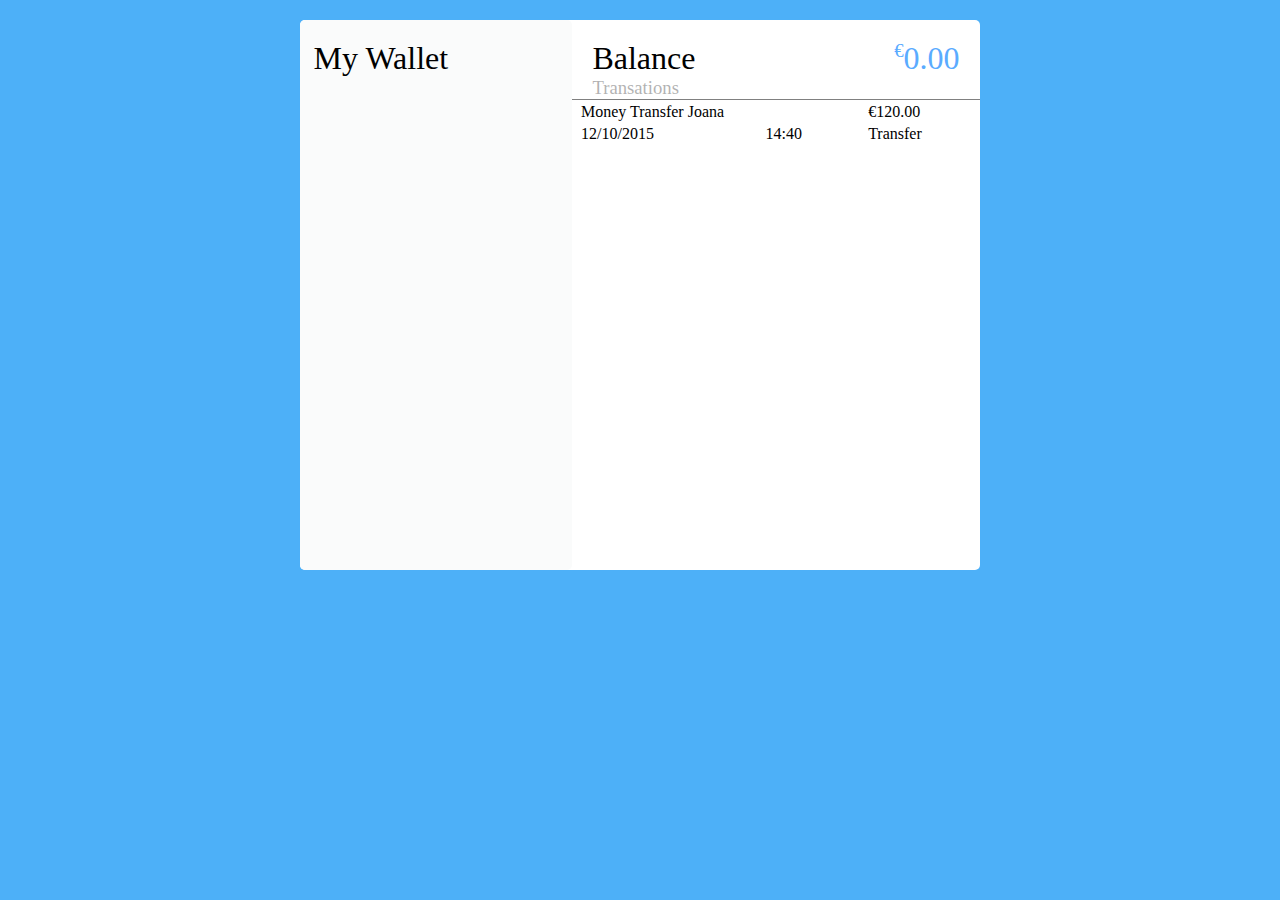
==== chalenge5/index.html @ b6fcc001 "ad" ====
<!DOCTYPE html>
<html lang="en">

<head>
    <meta charset="UTF-8">
    <meta name="viewport" content="width=device-width, initial-scale=1.0">
    <meta http-equiv="X-UA-Compatible" content="ie=edge">
    <title>chalenge5</title>
    <link rel="stylesheet" href="https://use.fontawesome.com/releases/v5.7.2/css/all.css"
        integrity="sha384-fnmOCqbTlWIlj8LyTjo7mOUStjsKC4pOpQbqyi7RrhN7udi9RwhKkMHpvLbHG9Sr" crossorigin="anonymous">
    <link rel="stylesheet" href="chalenge5.css">
</head>

<body>
    <div class="wallet">
        <div class="column">
            <h1 class="text">My Wallet</h1>
            <i class="fas fa-ellipsis-h fa-2x"></i>
        </div>
        <div class="column">
            <h1 class="text">Balance</h1>
            <h1 class="totalBalance">0.00</h1>
            <h3 class="€">€</h3>
            <h3 class="transations">Transations</h3>
            <table class="moneymovements">
                <tr>
                    <td rowspan="2">
                        <span class="fa-stack fa-xs">
                                <i class="fas fa-circle fa-stack-2x"></i>
                                <i class="fas fa-plus-circle fa-stack-1x fa-inverse fa-lg"></i>
                        </span>
                    </td>
                    <td colspan="3">Money Transfer Joana</td>
                    <td>€120.00</td>
                </tr>
                <tr>
                    <td>12/10/2015</td>
                    <td>14:40</td>
                    <td></td>
                    <td>Transfer</td>
                </tr>
            </table>
        </div>
    </div>
    <footer>
        <!-- <input type="text" id="description" placeholder="description">
        <input type="number" id="moneyamount" placeholder="moneyamount">
        <select id="positive-or-negative-movement">
            <option value="default" selected hidden>---</option>
            <option value="expenses">Despesas</option>
            <option value="receipts">Receitas</option>
        </select>
        <select name="" id="movement-type">
            <option value="default" selected hidden>---</option>
            <option value="transfer">Transferência</option>
            <option value="Books">Livros</option>
            <option value="Wages">Salário</option>
        </select>
        <input type="button" value="Submit" onclick=""> -->
        <script src="chalenge5.js"></script>
    </footer>
</body>

</html>
---- chalenge5/chalenge5.css ----
*{
    box-sizing: border-box;
    outline: none;
    border-style: none;
    box-shadow: none;
    margin: 0;
}

body{
    margin:20px;
    background-color: #4DB0F8;
}

h1, h3{
    font-weight: 100;
}

.wallet{
    width: 680px;
    height: 550px;
    margin: 0 auto;
    
    background-color: #FFFFFF;

    border-radius: 5px;
}

.wallet:after {
    content: "";
    display: table;
    clear: both;
}

.column{
    float: left;

    height: 100%;
    padding: 20px 0;

    border-radius: 5px;
}

.column:first-child{
    width: 40%;
    background-color: #FAFBFB;
}

.column:last-child{
    float: right;

    width: 60%;
    text-align: left;
}

.fa-ellipsis-h{
    float: right;
    margin-right: 5%;

    opacity: 0.1;
}

.text{
    float: left;
    
    width: 50%;
    margin-left: 5%;
}

.€{
    float: right;

    color:#5AABFF;
}

.totalBalance{
    float: right;

    text-align: end;
    margin-right: 5%;

    color:#5AABFF;
}

.transations{
    width: 40%;
    margin-left: 5%;

    opacity: 0.3;
}

.moneymovements{
    width: 100%;
    
    border-top: 1px solid grey;
}
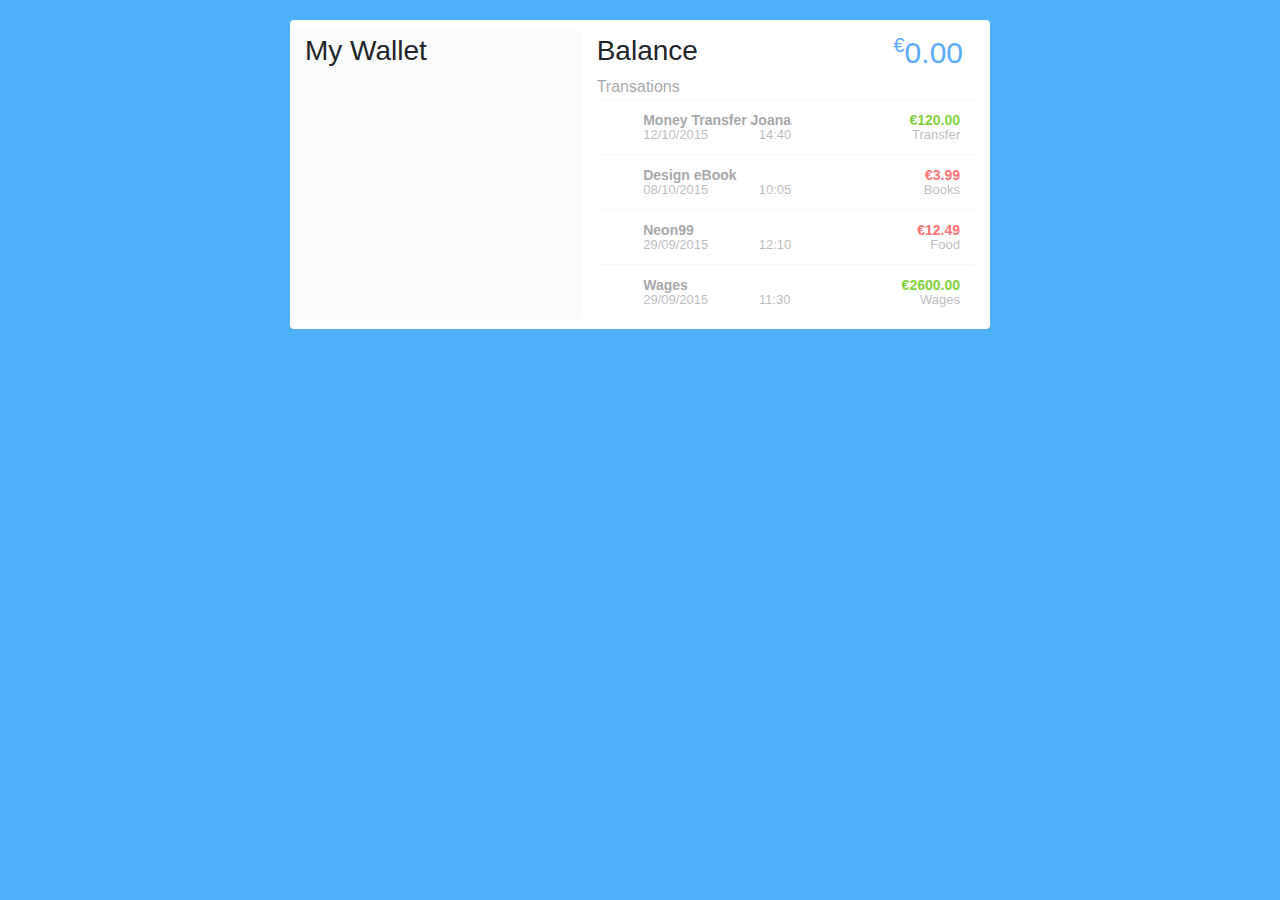
==== commit bd3b403e: "6" ====
--- a/chalenge5/index.html
+++ b/chalenge5/index.html
@@ -8,57 +8,111 @@
     <title>chalenge5</title>
     <link rel="stylesheet" href="https://use.fontawesome.com/releases/v5.7.2/css/all.css"
         integrity="sha384-fnmOCqbTlWIlj8LyTjo7mOUStjsKC4pOpQbqyi7RrhN7udi9RwhKkMHpvLbHG9Sr" crossorigin="anonymous">
+    <link rel="stylesheet" href="css/bootstrap.css">
     <link rel="stylesheet" href="chalenge5.css">
 </head>
 
 <body>
-    <div class="wallet">
-        <div class="column">
-            <h1 class="text">My Wallet</h1>
-            <i class="fas fa-ellipsis-h fa-2x"></i>
+    <div class="container wallet rounded">
+        <div class="row justify-content-between mainrow">
+            <div class="col-5 mywallet rounded">
+                <div class="row justify-content-between">
+                    <div class="col-8 text">My Wallet</div>
+                    <i class="col-3 fas fa-ellipsis-h fa-2x"></i>
+                </div>
+            </div>
+            <div class="col-7">
+                <div class="row justify-content-between transactions">
+                    <div class="text">Balance</div>
+                    <div class="row balance">
+                        <div class="€">€</div>
+                        <div class="totalbalance">0.00</div>
+                    </div>
+                </div>
+                <div class="row transactions listtitle">Transations</div>
+                <div class="row justify-content-between transactionslist ">
+                    <div class="col-1 icon">
+                        <span class="fa-stack fa-xs plusicon">
+                            <i class="fas fa-circle fa-stack-2x"></i>
+                            <i class="fas fa-plus-circle fa-stack-1x fa-inverse fa-lg"></i>
+                        </span>
+                    </div>
+                    <div class="col-11">
+                        <div class="row justify-content-between transfer">
+                            <div class="col-9 transfername">Money Transfer Joana</div>
+                            <div class="col-3 text-right transfervalue positive">€120.00</div>
+                        </div>
+                        <div class="row justify-content-between transferdescription">
+                            <div class="col-4 date">12/10/2015</div>
+                            <div class="col-4 time">14:40</div>
+                            <div class="col-4 text-right transfertype">Transfer</div>
+                        </div>
+                    </div>
+                </div>
+                <div class="row justify-content-between transactionslist ">
+                    <div class="col-1 icon">
+                        <span class="fa-stack fa-xs minusicon">
+                            <i class="fas fa-circle fa-stack-2x"></i>
+                            <i class="fas fa-plus-circle fa-stack-1x fa-inverse fa-lg"></i>
+                        </span>
+                    </div>
+                    <div class="col-11">
+                        <div class="row justify-content-between transfer">
+                            <div class="col-9 transfername">Design eBook</div>
+                            <div class="col-3 text-right transfervalue negative">€3.99</div>
+                        </div>
+                        <div class="row justify-content-between transferdescription">
+                            <div class="col-4 date">08/10/2015</div>
+                            <div class="col-4 time">10:05</div>
+                            <div class="col-4 text-right transfertype">Books</div>
+                        </div>
+                    </div>
+                </div>
+                <div class="row justify-content-between transactionslist ">
+                    <div class="col-1 icon">
+                        <span class="fa-stack fa-xs minusicon">
+                            <i class="fas fa-circle fa-stack-2x"></i>
+                            <i class="fas fa-plus-circle fa-stack-1x fa-inverse fa-lg"></i>
+                        </span>
+                    </div>
+                    <div class="col-11">
+                        <div class="row justify-content-between transfer">
+                            <div class="col-9 transfername">Neon99</div>
+                            <div class="col-3 text-right transfervalue negative">€12.49</div>
+                        </div>
+                        <div class="row justify-content-between transferdescription">
+                            <div class="col-4 date">29/09/2015</div>
+                            <div class="col-4 time">12:10</div>
+                            <div class="col-4 text-right transfertype">Food</div>
+                        </div>
+                    </div>
+                </div>
+                <div class="row justify-content-between transactionslist ">
+                    <div class="col-1 icon">
+                        <span class="fa-stack fa-xs plusicon">
+                            <i class="fas fa-circle fa-stack-2x"></i>
+                            <i class="fas fa-plus-circle fa-stack-1x fa-inverse fa-lg"></i>
+                        </span>
+                    </div>
+                    <div class="col-11">
+                        <div class="row justify-content-between transfer">
+                            <div class="col-9 transfername">Wages</div>
+                            <div class="col-3 text-right transfervalue positive">€2600.00</div>
+                        </div>
+                        <div class="row justify-content-between transferdescription">
+                            <div class="col-4 date">29/09/2015</div>
+                            <div class="col-4 time">11:30</div>
+                            <div class="col-4 text-right transfertype">Wages</div>
+                        </div>
+                    </div>
+                </div>
+            </div>
         </div>
-        <div class="column">
-            <h1 class="text">Balance</h1>
-            <h1 class="totalBalance">0.00</h1>
-            <h3 class="€">€</h3>
-            <h3 class="transations">Transations</h3>
-            <table class="moneymovements">
-                <tr>
-                    <td rowspan="2">
-                        <span class="fa-stack fa-xs">
-                                <i class="fas fa-circle fa-stack-2x"></i>
-                                <i class="fas fa-plus-circle fa-stack-1x fa-inverse fa-lg"></i>
-                        </span>
-                    </td>
-                    <td colspan="3">Money Transfer Joana</td>
-                    <td>€120.00</td>
-                </tr>
-                <tr>
-                    <td>12/10/2015</td>
-                    <td>14:40</td>
-                    <td></td>
-                    <td>Transfer</td>
-                </tr>
-            </table>
-        </div>
+        <footer>
+            <script src="chalenge5.js"></script>
+            <script src="js\bootstrap.js"></script>
+        </footer>
     </div>
-    <footer>
-        <!-- <input type="text" id="description" placeholder="description">
-        <input type="number" id="moneyamount" placeholder="moneyamount">
-        <select id="positive-or-negative-movement">
-            <option value="default" selected hidden>---</option>
-            <option value="expenses">Despesas</option>
-            <option value="receipts">Receitas</option>
-        </select>
-        <select name="" id="movement-type">
-            <option value="default" selected hidden>---</option>
-            <option value="transfer">Transferência</option>
-            <option value="Books">Livros</option>
-            <option value="Wages">Salário</option>
-        </select>
-        <input type="button" value="Submit" onclick=""> -->
-        <script src="chalenge5.js"></script>
-    </footer>
 </body>
 
 </html>--- a/chalenge5/chalenge5.css
+++ b/chalenge5/chalenge5.css
@@ -1,95 +1,112 @@
-*{
-    box-sizing: border-box;
-    outline: none;
-    border-style: none;
-    box-shadow: none;
-    margin: 0;
-}
-
 body{
     margin:20px;
     background-color: #4DB0F8;
 }
 
-h1, h3{
+.container {
+    max-width: 700px;
+}
+
+.wallet{
+    margin: 0 auto;
+    
+    background-color: #FFFFFF;
+}
+
+.mainrow{
+    padding: 10px 0;
+    height: 100%;
+}
+
+.mywallet{
+    background-color: #FAFBFB;
+}
+
+.text{
+    font-size: 28px;
     font-weight: 100;
 }
 
-.wallet{
-    width: 680px;
-    height: 550px;
-    margin: 0 auto;
-    
-    background-color: #FFFFFF;
-
-    border-radius: 5px;
-}
-
-.wallet:after {
-    content: "";
-    display: table;
-    clear: both;
-}
-
-.column{
-    float: left;
-
-    height: 100%;
-    padding: 20px 0;
-
-    border-radius: 5px;
-}
-
-.column:first-child{
-    width: 40%;
-    background-color: #FAFBFB;
-}
-
-.column:last-child{
-    float: right;
-
-    width: 60%;
-    text-align: left;
-}
-
 .fa-ellipsis-h{
-    float: right;
-    margin-right: 5%;
+    margin-top: 8px;
 
     opacity: 0.1;
 }
 
-.text{
-    float: left;
-    
-    width: 50%;
-    margin-left: 5%;
+.transactions,.transactionslist{
+    margin-left: 0;
+    margin-right: 0;
+}
+
+.listtitle{
+    opacity: 0.4;
+}
+
+.transactionslist{
+    padding: 10px 0 15px;
+    border-top: 1px solid rgba(117, 116, 116, 0.05);
+}
+
+.balance{
+    margin-right: 12px;
+    color:#5AABFF;
 }
 
 .€{
-    float: right;
-
-    color:#5AABFF;
+    font-size: 20px;
 }
 
-.totalBalance{
-    float: right;
-
-    text-align: end;
-    margin-right: 5%;
-
-    color:#5AABFF;
+.totalbalance{
+    font-size: 30px;
 }
 
-.transations{
-    width: 40%;
-    margin-left: 5%;
-
-    opacity: 0.3;
+.icon{
+    padding-left: 0;
 }
 
-.moneymovements{
-    width: 100%;
-    
-    border-top: 1px solid grey;
+.plusicon{
+    margin-top: 8px;
+    color:#83D13F;
+}
+
+.minusicon{
+    margin-top: 8px;
+    color:#FC7373;
+}
+
+.fa-circle{
+    margin-top: 3px;
+    font-size: 18px;
+}
+
+.fa-plus-circle{
+    font-size: 14px;
+}
+
+.transfer{
+    font-size: 14px;
+}
+
+.transfername{
+    font-weight: bold;
+    opacity: 0.4;
+}
+
+.transfervalue{
+    padding-left: 0; 
+    font-weight: bold;
+}
+
+.positive{
+    color: #83D13F;
+}
+
+.negative{
+    color:#FC7373;
+}
+
+.transferdescription{
+    line-height: 8px;
+    font-size: 13px;
+    opacity: 0.3;
 }